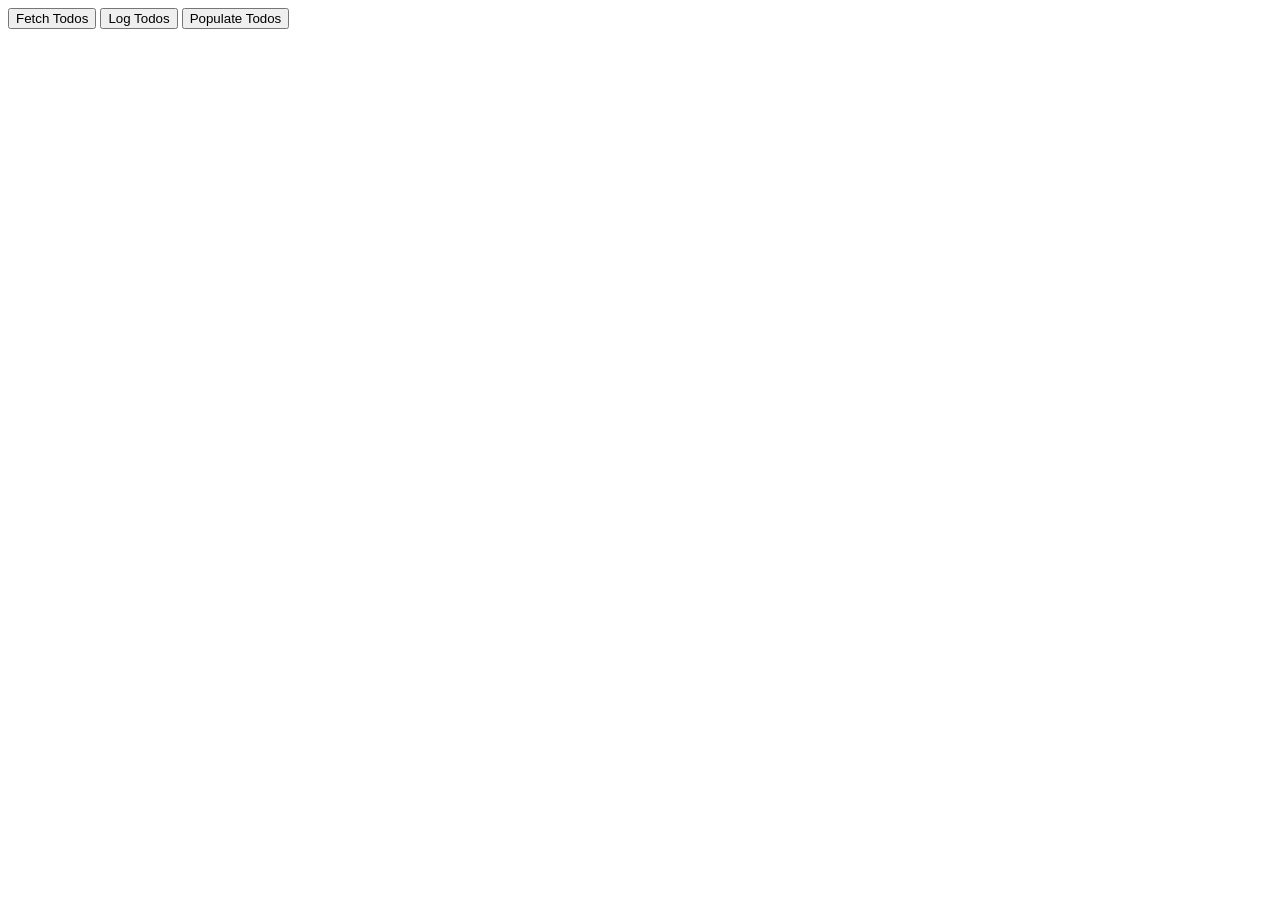
==== todo.html @ 6b528f2e "first commit" ====
<!DOCTYPE html>
  <html lang="en">
  <head>
    <meta charset="UTF-8">
    <meta name="viewport" content="width=device-width, initial-scale=1.0">
    <meta http-equiv="X-UA-Compatible" content="ie=edge">
    <link rel="stylesheet" href="style.css">
    <script src=todo.js> </script>
    <title>ToDo List </title>
  </head>
    <body> 

        <button onclick="fetchTodos()">Fetch Todos</button>
        <button onclick="logTodos()">Log Todos</button>
        <button onclick="populateTodos()">Populate Todos</button>
        <ol id="todo-list">
           
        </ol>


    </body>
   
  </html>
---- style.css ----
.isFalse {
    color: blue;
}

.isTrue {
    color: aquamarine;
}
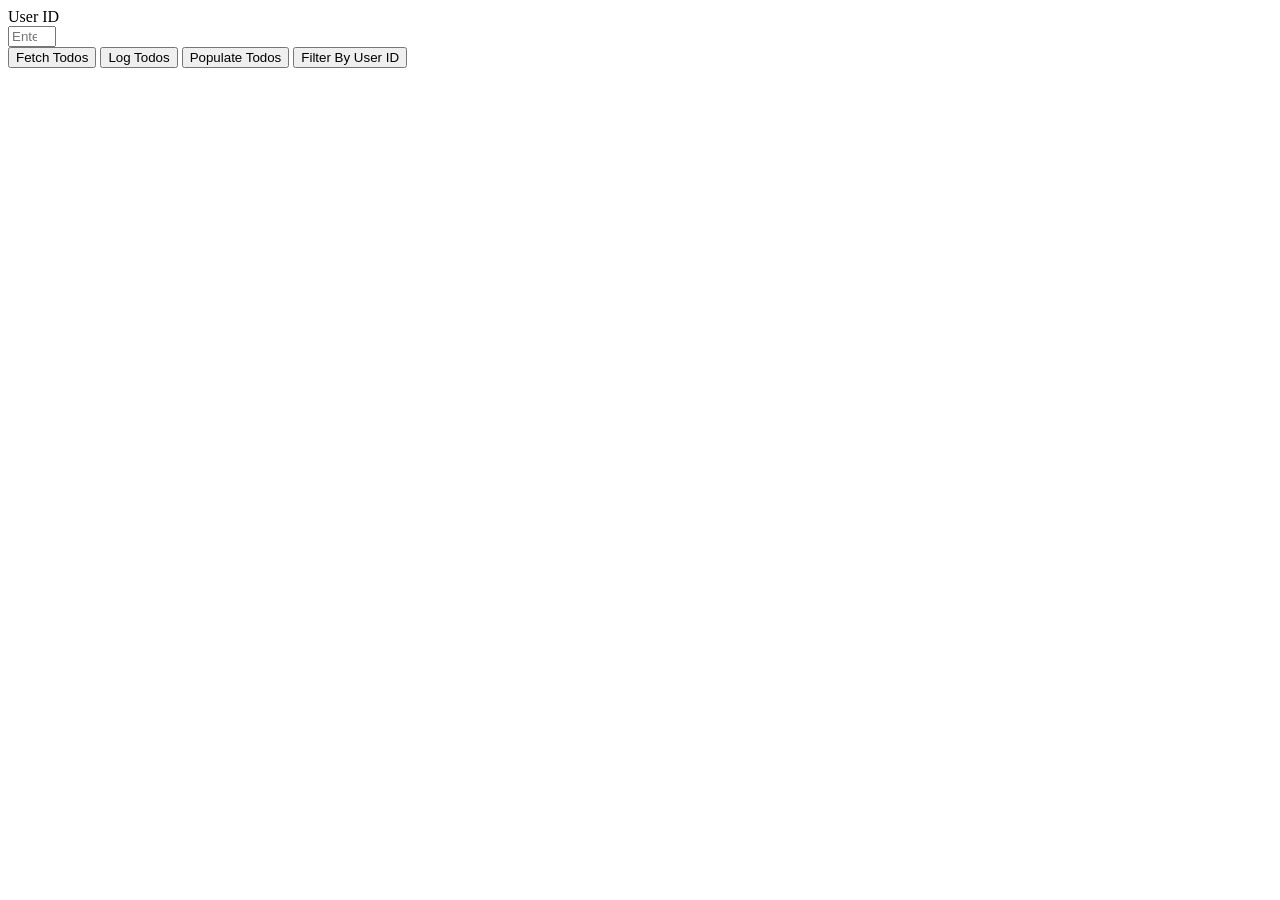
==== commit 90625b16: "almost there" ====
--- a/todo.html
+++ b/todo.html
@@ -5,14 +5,20 @@
     <meta name="viewport" content="width=device-width, initial-scale=1.0">
     <meta http-equiv="X-UA-Compatible" content="ie=edge">
     <link rel="stylesheet" href="style.css">
-    <script src=todo.js> </script>
-    <title>ToDo List </title>
+    <script src="todo.js"> </script>
+    <title>ToDo List</title>
   </head>
     <body> 
+      <form>
+        <label for="todoId">User ID</label><br>
+        <input type="number" id="userid" name="userid" placeholder="Enter User ID (1-10)" min="1" max ="10" value="" onmouseup="saveUserId(this.value)" autocomplete="off" ><br>
+      </form>
 
         <button onclick="fetchTodos()">Fetch Todos</button>
         <button onclick="logTodos()">Log Todos</button>
         <button onclick="populateTodos()">Populate Todos</button>
+        <button onclick="repopulateWids()"> Filter By User ID</button>
+
         <ol id="todo-list">
            
         </ol>
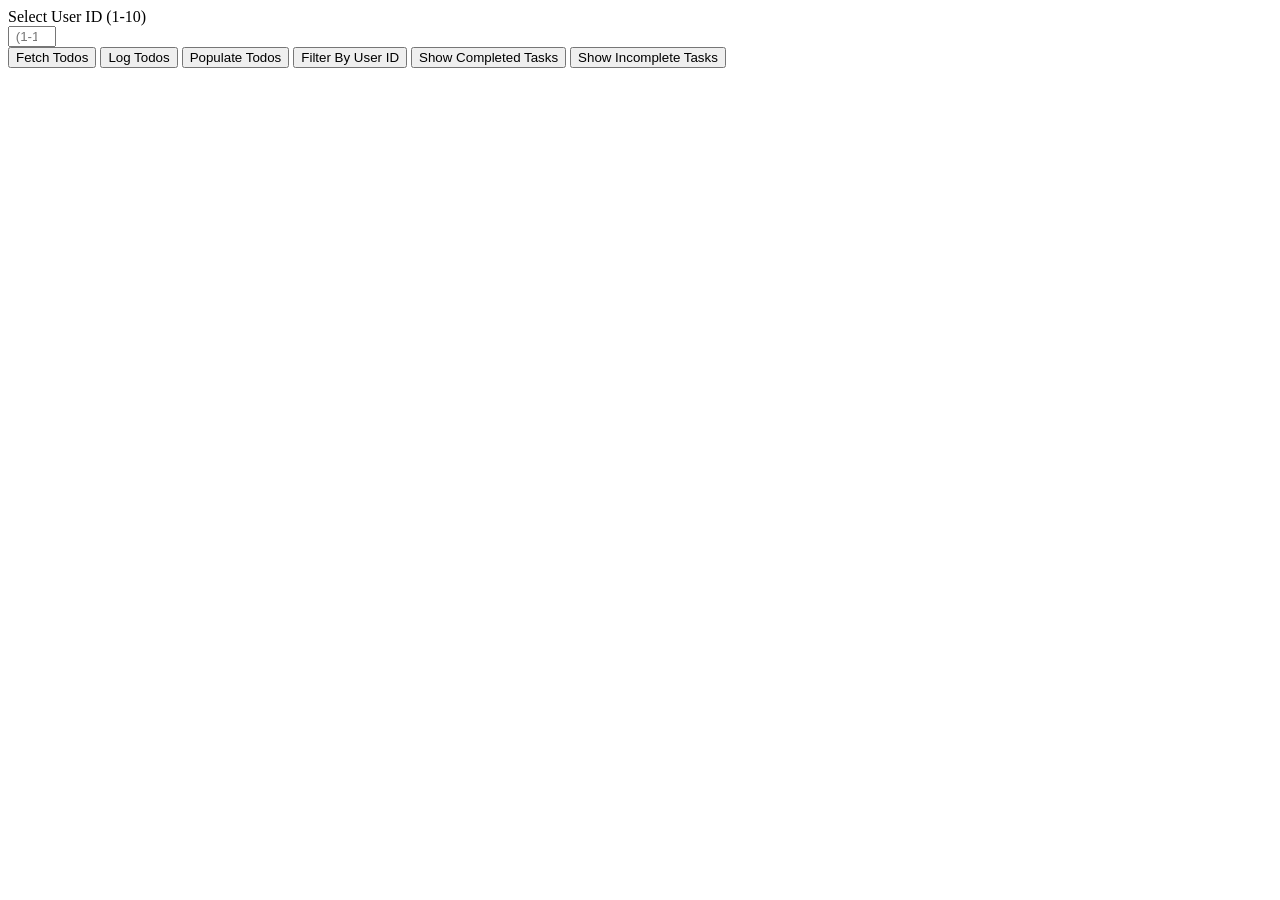
==== commit 3de7340f: "problem solved!" ====
--- a/todo.html
+++ b/todo.html
@@ -10,15 +10,16 @@
   </head>
     <body> 
       <form>
-        <label for="todoId">User ID</label><br>
-        <input type="number" id="userid" name="userid" placeholder="Enter User ID (1-10)" min="1" max ="10" value="" onmouseup="saveUserId(this.value)" autocomplete="off" ><br>
+        <label for="todoId">Select User ID (1-10)</label><br>
+        <input type="number" id="userid" name="userid" placeholder=" (1-10)" min="1" max ="10" value="" onmouseup="saveUserId(this.value)" autocomplete="off" ><br>
       </form>
 
         <button onclick="fetchTodos()">Fetch Todos</button>
         <button onclick="logTodos()">Log Todos</button>
         <button onclick="populateTodos()">Populate Todos</button>
         <button onclick="repopulateWids()"> Filter By User ID</button>
-
+        <button onclick="showComplete()">Show Completed Tasks</button>
+        <button onclick="showIncomplete()">Show Incomplete Tasks</button>
         <ol id="todo-list">
            
         </ol>
